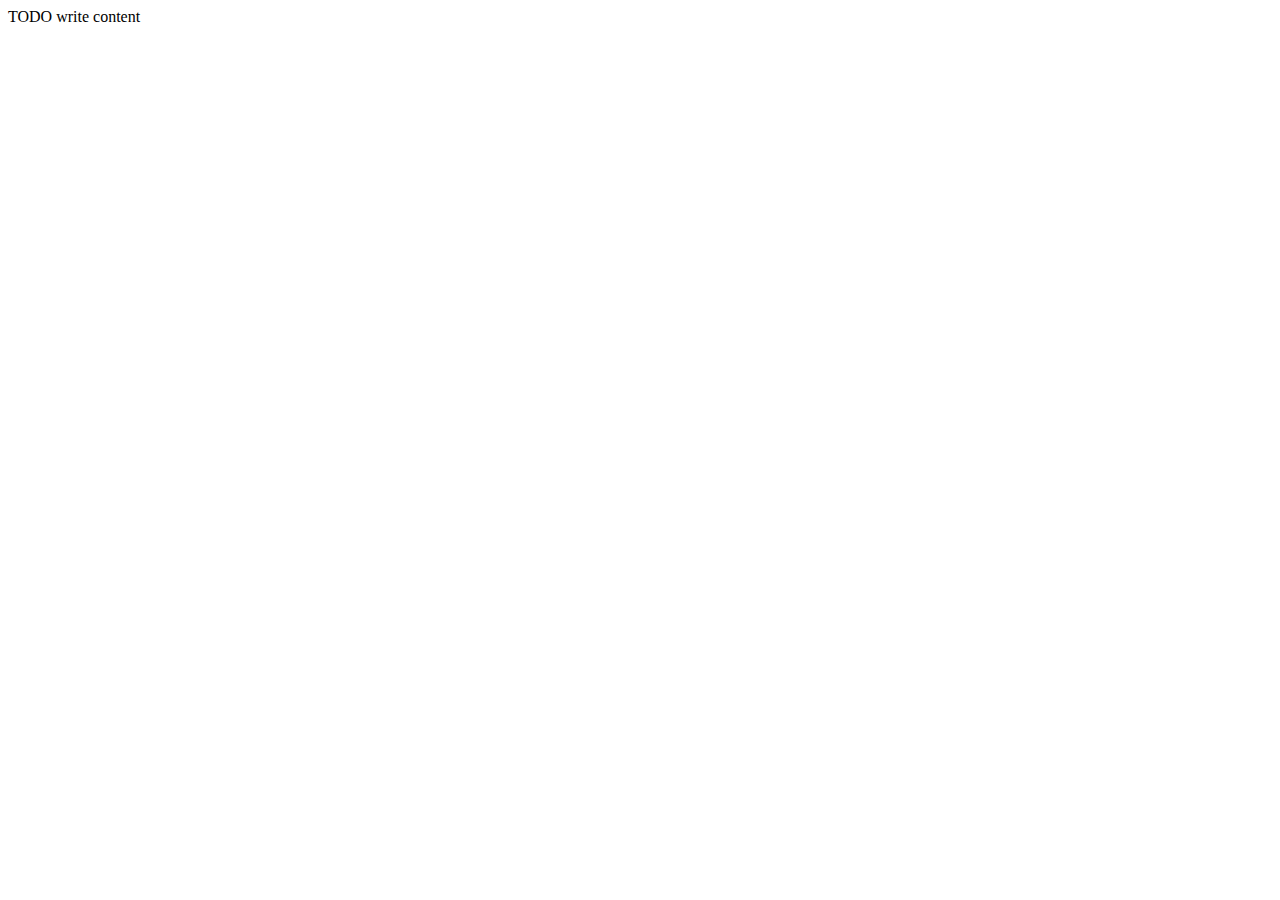
==== web/index.html @ 2064b72f "Le puse algo a la pagina" ====
<!DOCTYPE html>
<!--
To change this license header, choose License Headers in Project Properties.
To change this template file, choose Tools | Templates
and open the template in the editor.
-->
<html>
    <head>
        <title>TODO supply a title</title>
        <meta charset="UTF-8">
        <meta name="viewport" content="width=device-width, initial-scale=1.0">
    </head>
    <body>
        <div>TODO write content</div>
    </body>
</html>
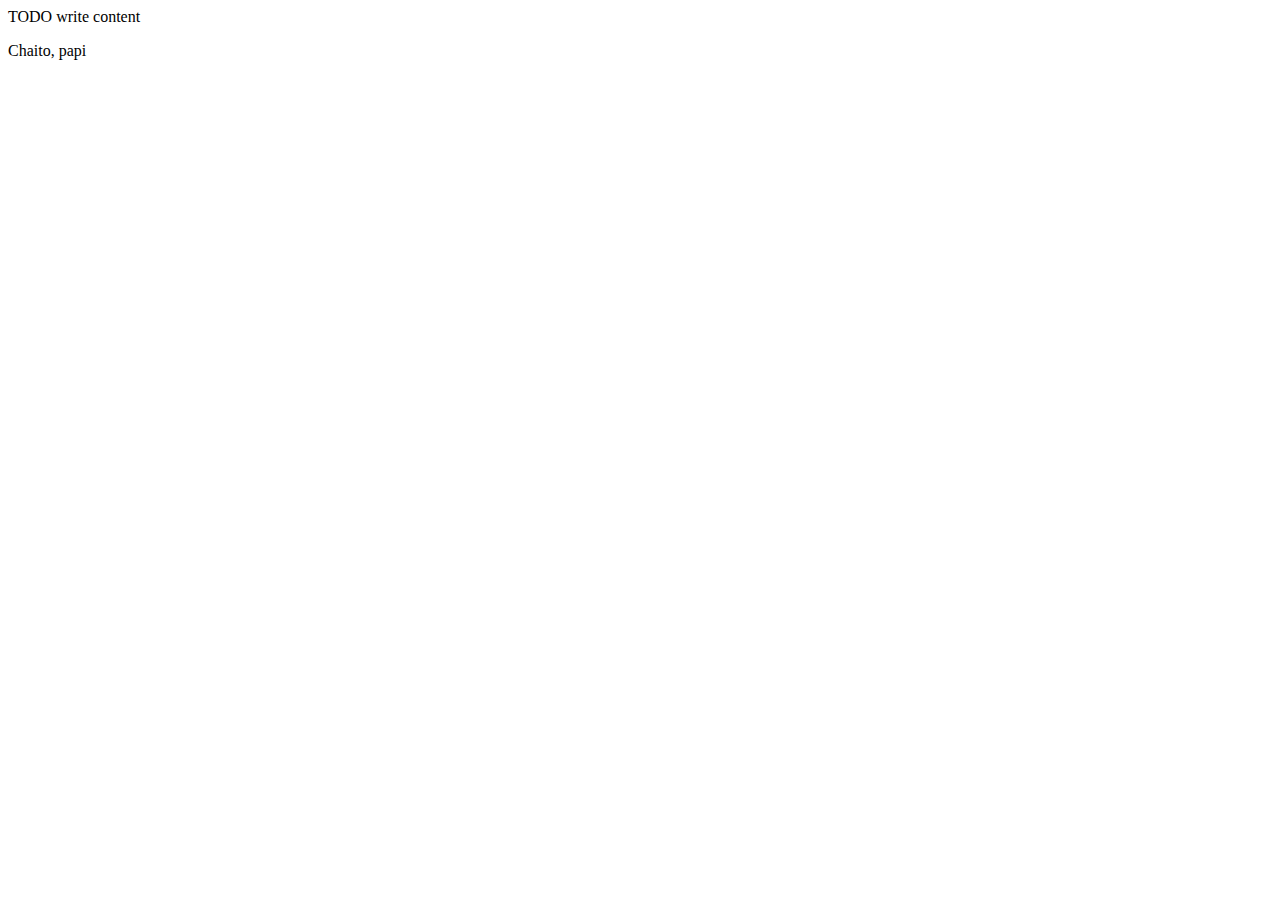
==== commit 470d2cc0: "Majid" ====
--- a/web/index.html
+++ b/web/index.html
@@ -12,5 +12,6 @@
     </head>
     <body>
         <div>TODO write content</div>
+        <p>Chaito, papi</p>
     </body>
 </html>
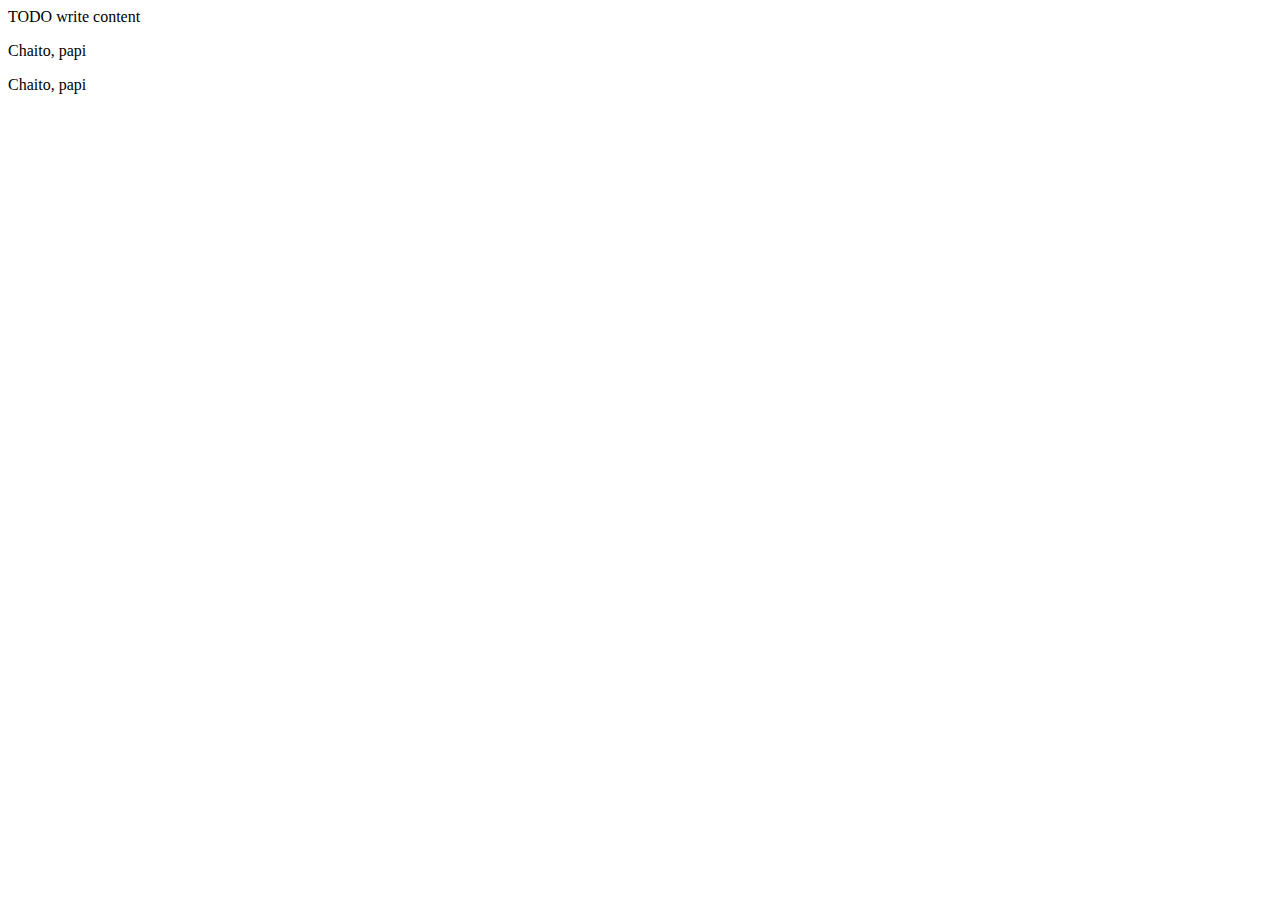
==== commit a5eccac1: "Agregue un chaito papi" ====
--- a/web/index.html
+++ b/web/index.html
@@ -13,5 +13,6 @@
     <body>
         <div>TODO write content</div>
         <p>Chaito, papi</p>
+        <p>Chaito, papi</p>
     </body>
 </html>
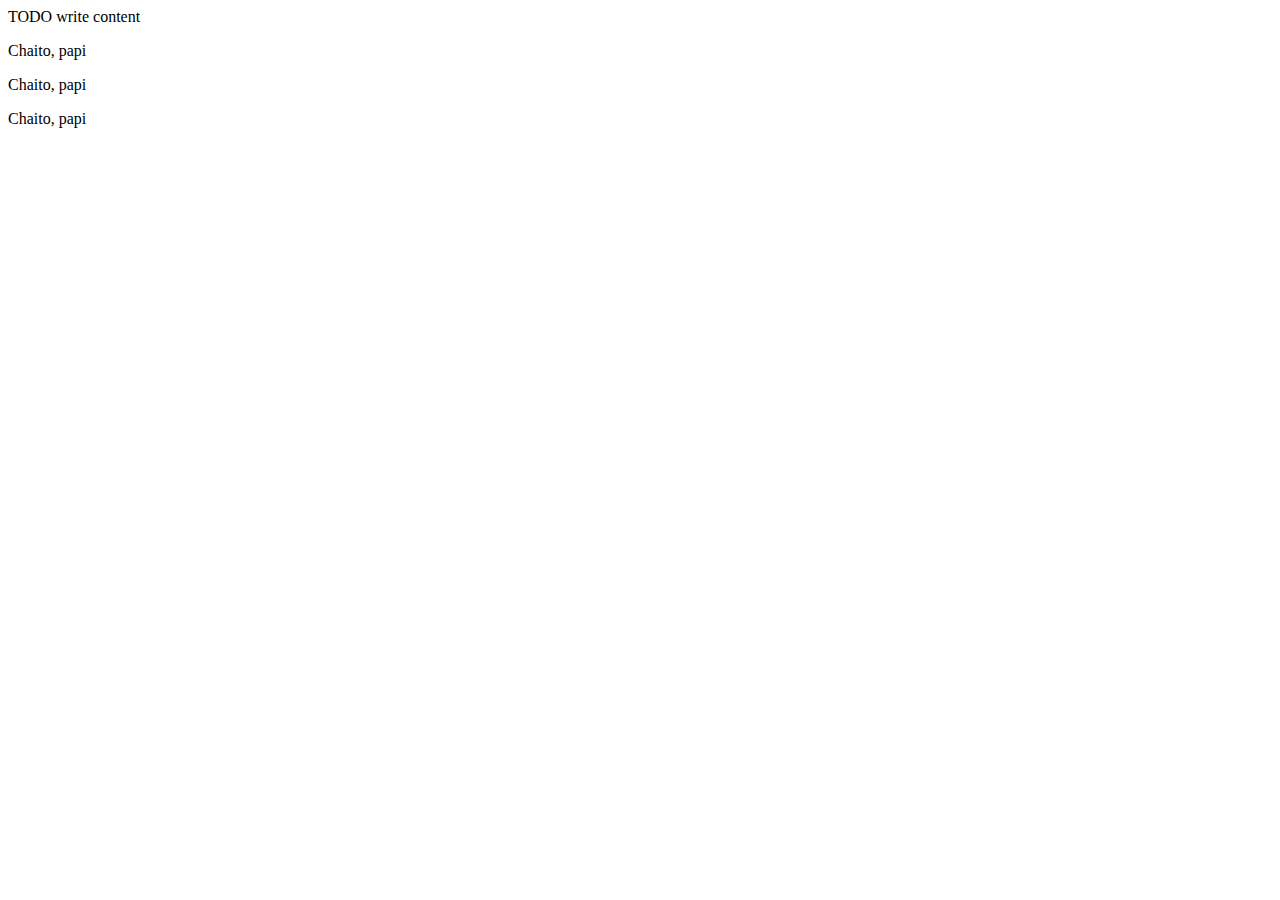
==== commit 4532f5a3: "Majid 2" ====
--- a/web/index.html
+++ b/web/index.html
@@ -14,5 +14,6 @@
         <div>TODO write content</div>
         <p>Chaito, papi</p>
         <p>Chaito, papi</p>
+        <p>Chaito, papi</p>
     </body>
 </html>
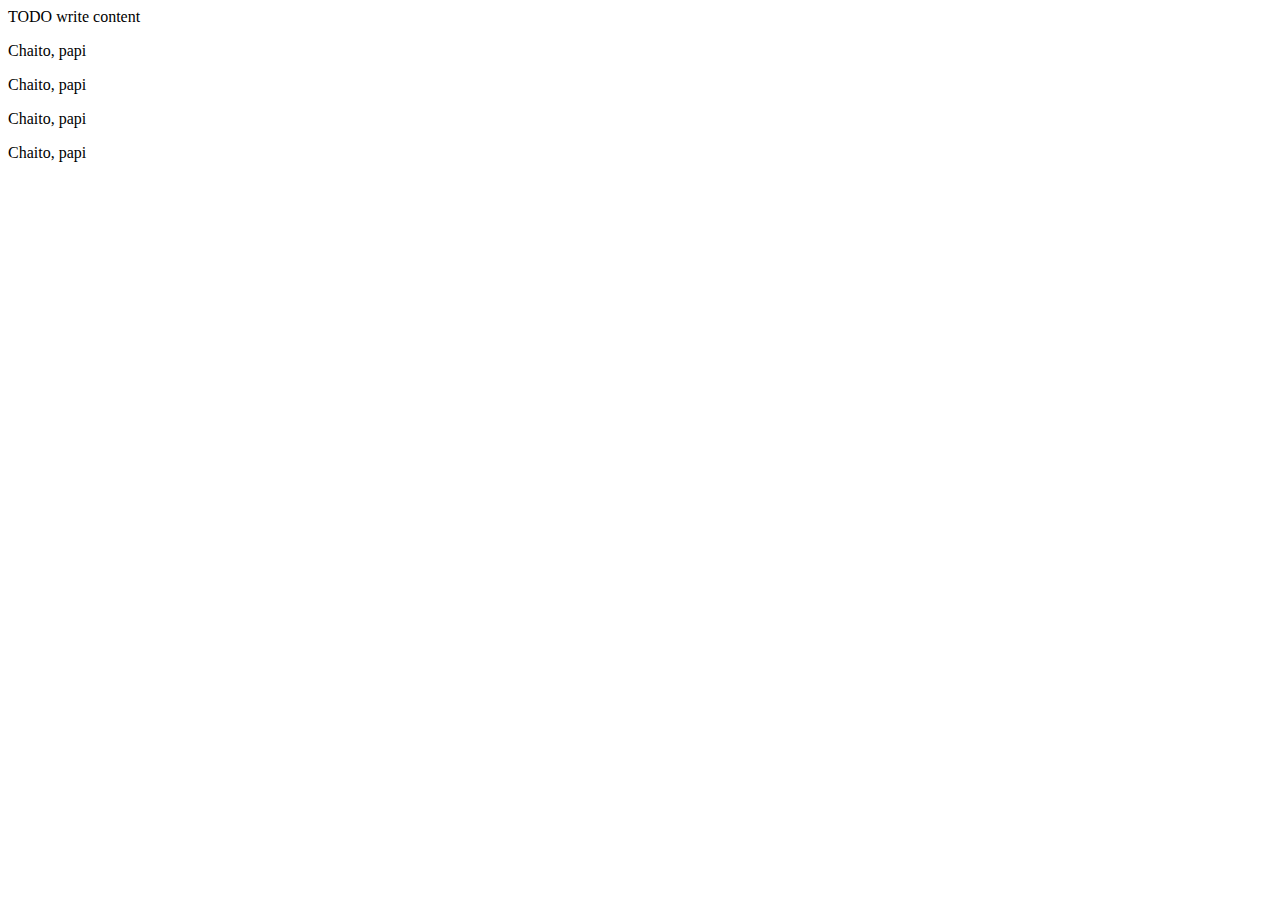
==== commit 49a84ce1: "Script recursivo 2" ====
--- a/web/index.html
+++ b/web/index.html
@@ -15,5 +15,6 @@
         <p>Chaito, papi</p>
         <p>Chaito, papi</p>
         <p>Chaito, papi</p>
+        <p>Chaito, papi</p>
     </body>
 </html>
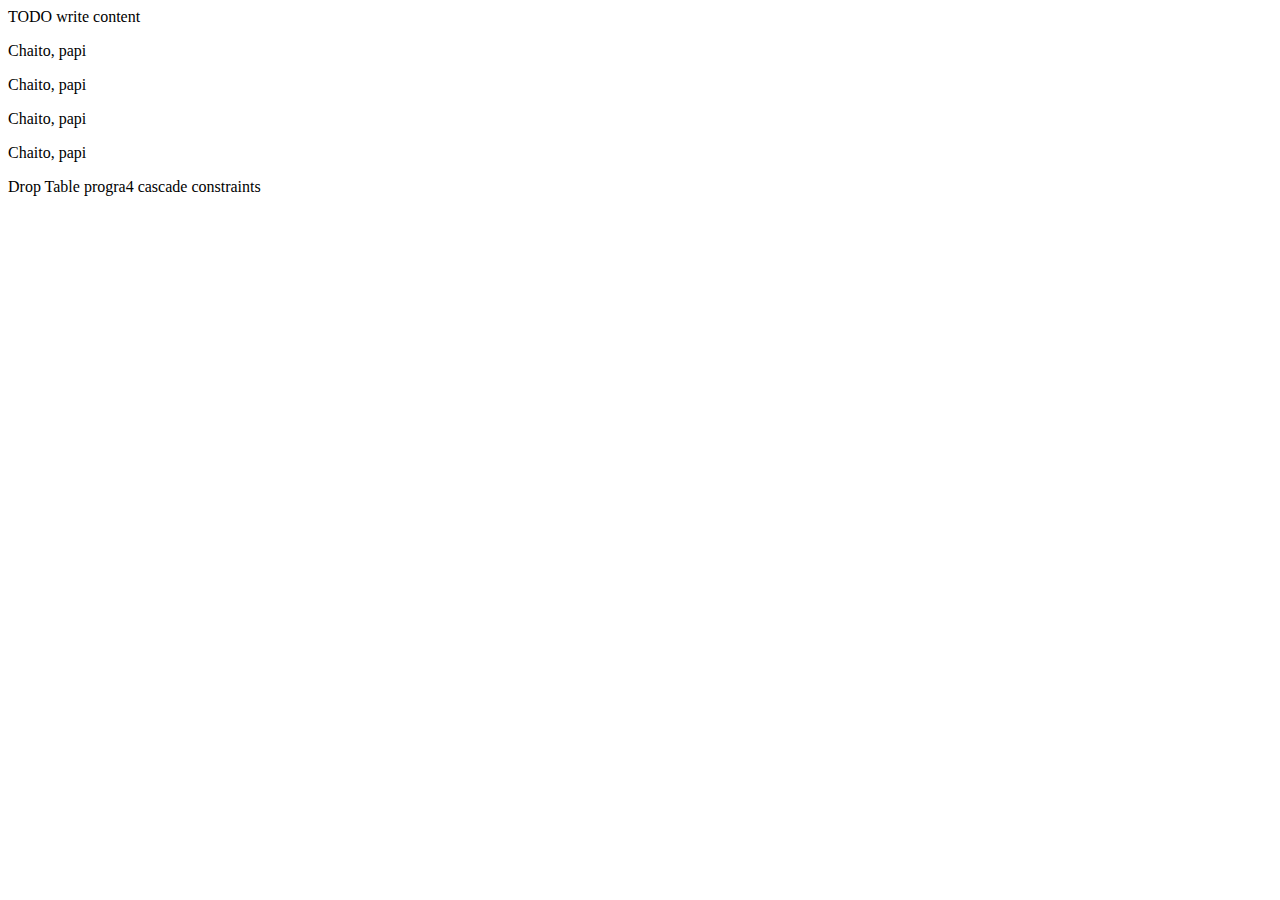
==== commit 945abef8: "Script Recursivo" ====
--- a/web/index.html
+++ b/web/index.html
@@ -16,5 +16,6 @@
         <p>Chaito, papi</p>
         <p>Chaito, papi</p>
         <p>Chaito, papi</p>
+        <p>Drop Table progra4 cascade constraints </p>
     </body>
 </html>
